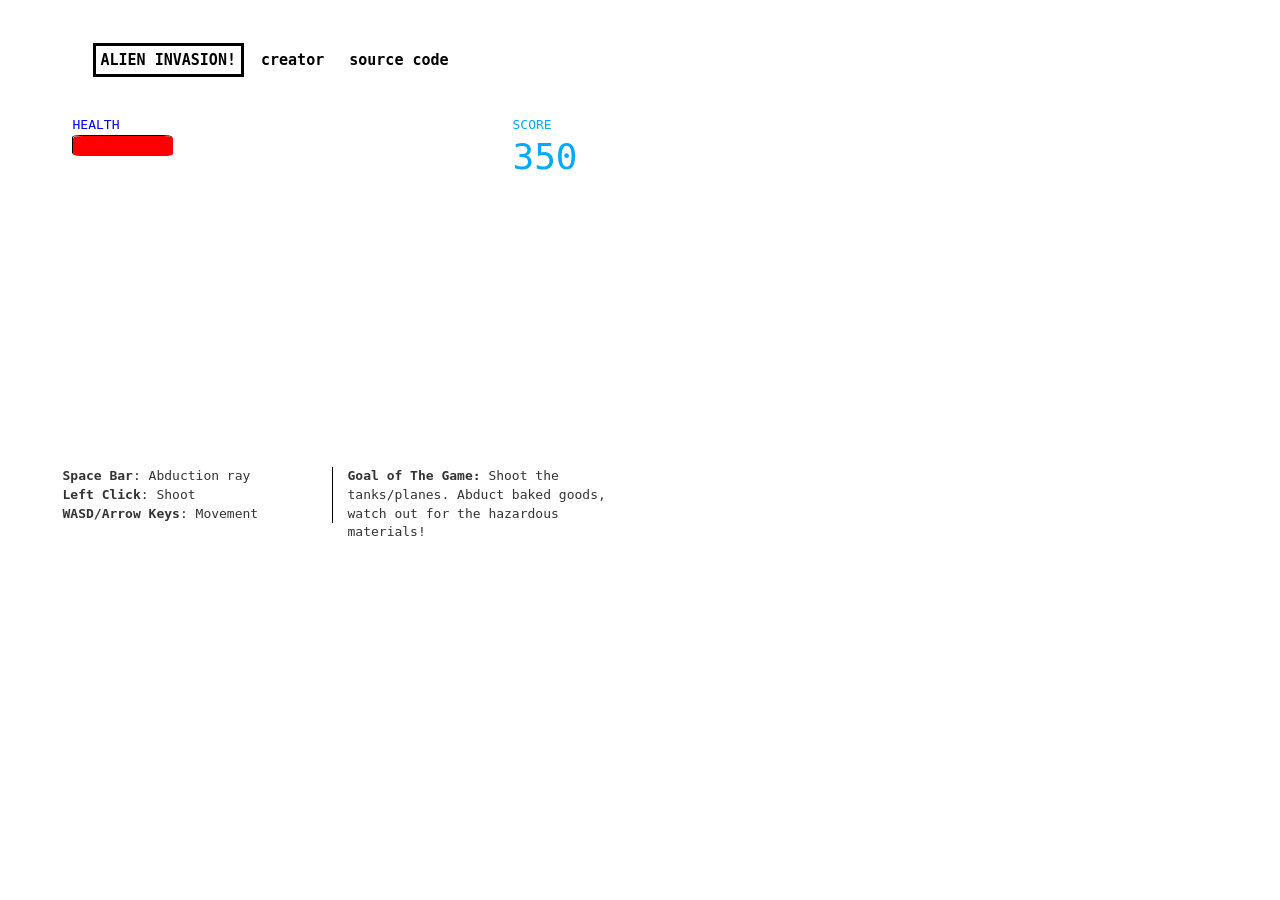
==== index.html @ 5dcaeeac "Re-work js files *Merged game.js and objects.js into alien.invasion.js *Removed blank text file *Mad" ====
<!DOCTYPE html>
<html>
	<head>
		<meta charset="utf-8">
	    <meta http-equiv="X-UA-Compatible" content="IE=edge,chrome=1">
		<title>Alien Invasion!</title>
		<meta name="description" content="AlienInvasion!">
	    <meta name="viewport" content="width=device-width, initial-scale=1, maximum-scale=1">

		<link href="css/alien.invasion.css" rel="stylesheet">
	</head>
	
	<body onload='init()'>
		<div class="container">
			
			<div class="row" id="header">
				<div class="col-sm-6">
					<a class="header active" href="/">ALIEN INVASION!</a>
					<a class="header" href="https://github.com/anothrNick">creator</a>
					<a class="header" href="https://github.com/danpouma/invasionGame">source code</a>
				</div>
			</div>

			<div class="row" id='canvasArea'>
				<canvas id='bCanvas' width='560' height='346'>Browser no canvas</canvas>
				<canvas id='myCanvas' width='560' height='346'>Browser does not support Canvas</canvas>
				<p class='hTitle'>HEALTH</p>
				<div class='hOutline'>
							<div id='health'></div>
				</div>
				<p class='sTitle'>SCORE</p>			
				<p id='score'>350</p>
			</div>
			<div class="row" id="textStuff">
				<div id="instruct">
					<ul>
						<li><strong>Space Bar</strong>: Abduction ray</li>
						<li><strong>Left Click</strong>: Shoot</li>
						<li><strong>WASD/Arrow Keys</strong>: Movement</li>
					</ul>
				</div>
				
				<div id="goal">
					<p><strong>Goal of The Game:</strong> Shoot the tanks/planes. Abduct baked goods, watch out for the hazardous materials!</p>
				</div>
			</div>
		</div>

		<script src="alien.invasion.js"></script>
		<script src="http://ajax.googleapis.com/ajax/libs/jquery/1.7.1/jquery.min.js"></script> 
	</body>
	<div id="preload">
		<!-- load buildings -->
		<img src="assets/buildings/bakery.png" width="1" height="1"/>
		<img src="assets/buildings/buffet.png" width="1" height="1"/>
		<img src="assets/buildings/candyshop.png" width="1" height="1"/>
		<img src="assets/buildings/cigarcenter.png" width="1" height="1"/>
		<img src="assets/buildings/javahut.png" width="1" height="1"/>
		<img src="assets/buildings/pizza.png" width="1" height="1"/>
		<img src="assets/buildings/toxicmill.png" width="1" height="1"/>
		<!-- load clouds -->
		<img src="assets/clouds/cloud01.png" width="1" height="1"/>
		<img src="assets/clouds/cloud02.png" width="1" height="1"/>
		<img src="assets/clouds/cloud03.png" width="1" height="1"/>
		<!-- load trees -->
		<img src="assets/trees/tree01.png" width="1" height="1"/>
		<img src="assets/trees/tree02.png" width="1" height="1"/>

		<img src="assets/roadPaint.png" width="1" height="1"/>
		<img src="assets/background1v2.png" width="1" height="1"/>

		<img src="assets/explosionCycle.png" width="1" height="1"/>
	</div>
</html>
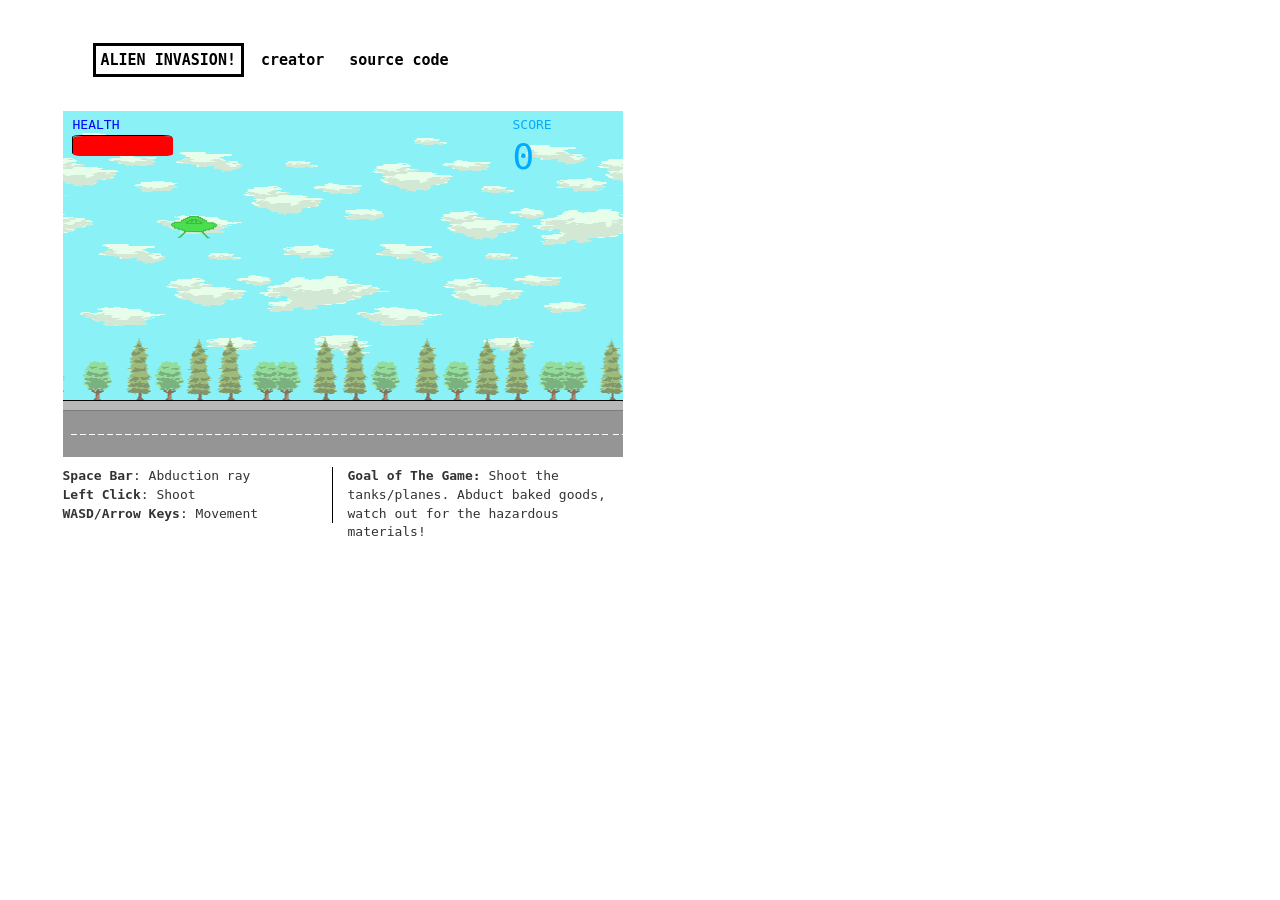
==== commit 270856e7: "Revert "Re-work js files" This reverts commit 5dcaeeac8e71f0dc5f60bd039bf0acfe166ff9de." ====
--- a/index.html
+++ b/index.html
@@ -46,7 +46,8 @@
 			</div>
 		</div>
 
-		<script src="alien.invasion.js"></script>
+		<script src="js/game.js"></script>
+		<script src="js/objects.js"></script>
 		<script src="http://ajax.googleapis.com/ajax/libs/jquery/1.7.1/jquery.min.js"></script> 
 	</body>
 	<div id="preload">
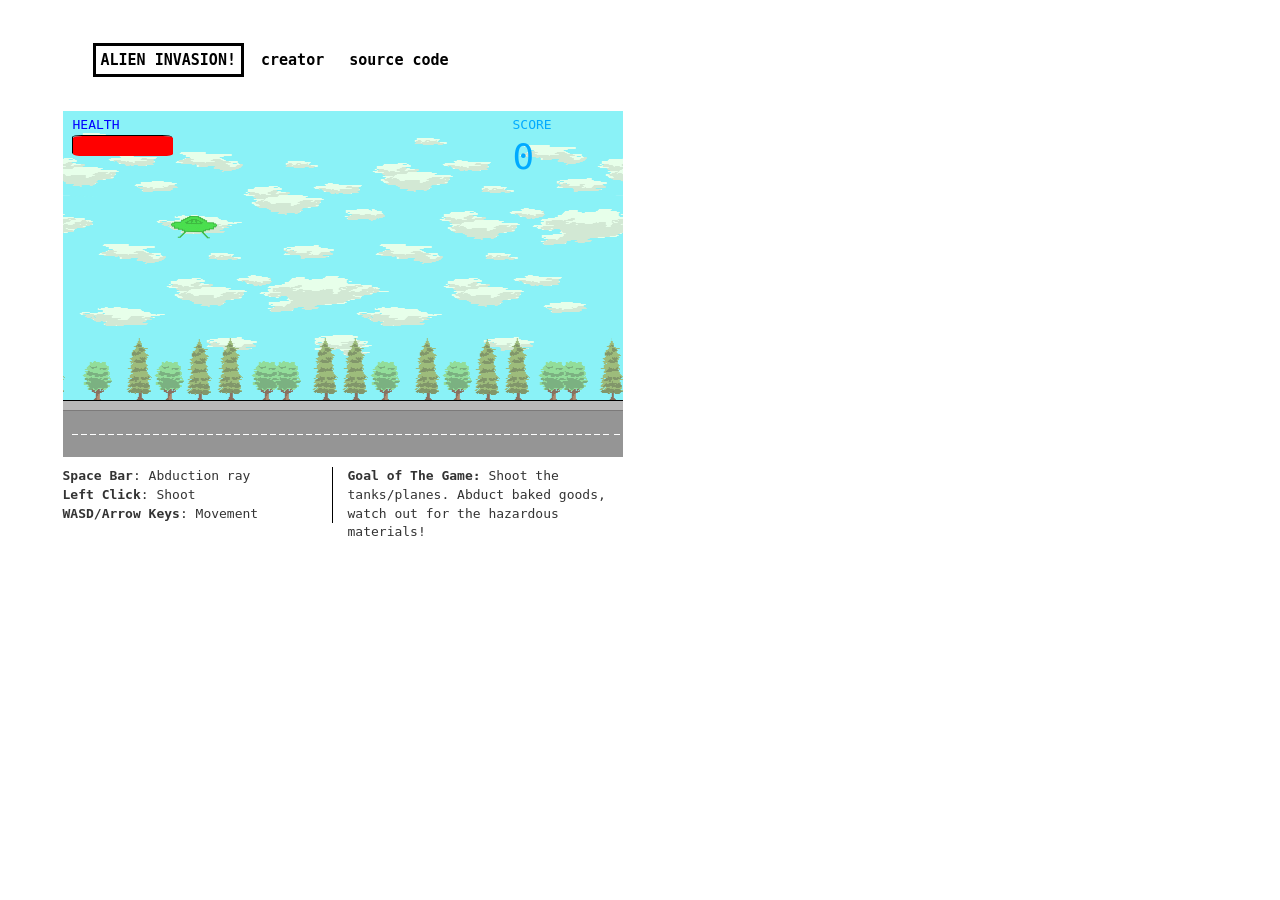
==== commit 9fc893b2: "Re-re-work js Somehow broke the program in my last commit. Verified this commit works... *Merged gam" ====
--- a/index.html
+++ b/index.html
@@ -46,8 +46,7 @@
 			</div>
 		</div>
 
-		<script src="js/game.js"></script>
-		<script src="js/objects.js"></script>
+		<script src="js/alien.invasion.js"></script>
 		<script src="http://ajax.googleapis.com/ajax/libs/jquery/1.7.1/jquery.min.js"></script> 
 	</body>
 	<div id="preload">
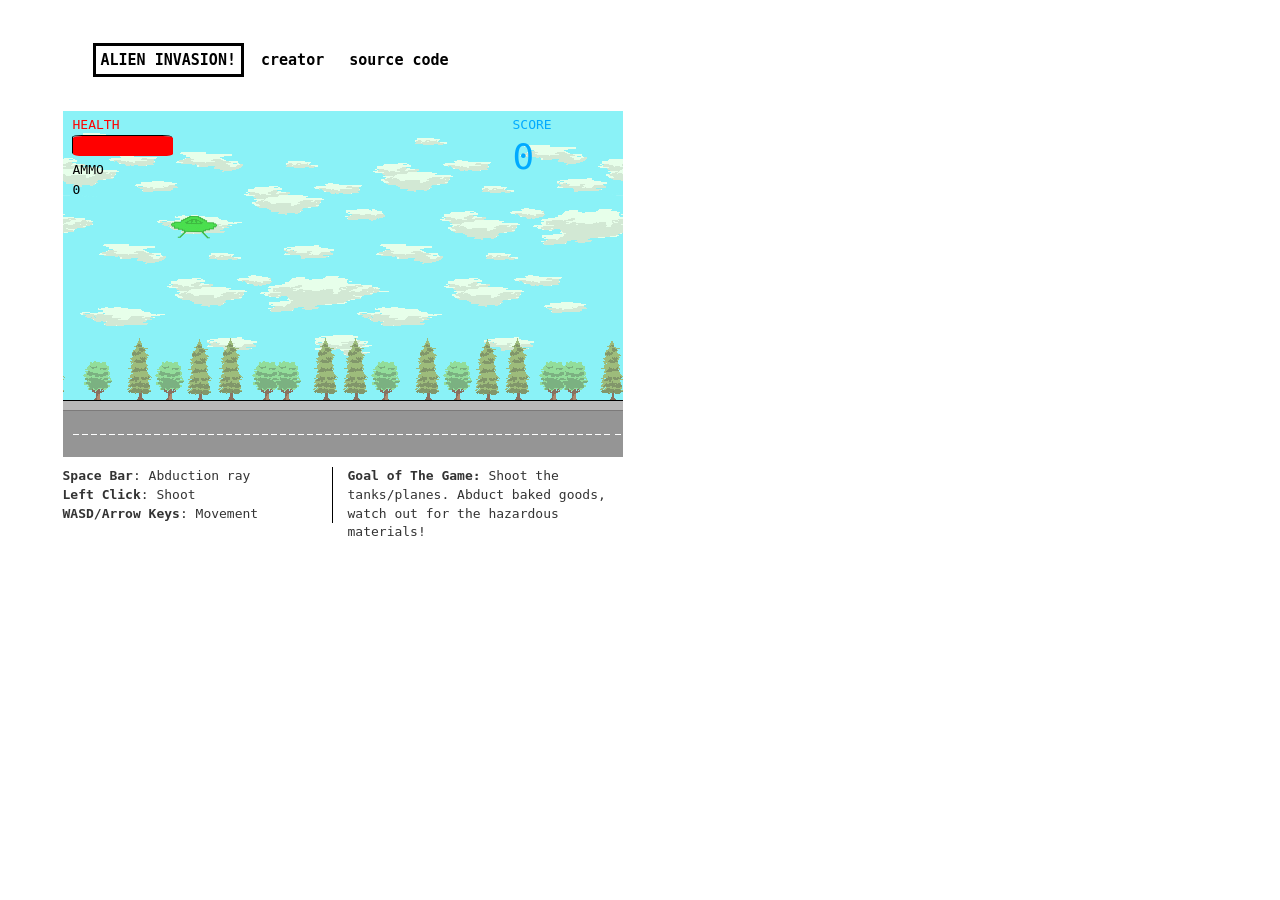
==== commit 4eb4f8c0: "Ammo *Add tracking for ammo left *Ammo left displays onto canvas" ====
--- a/index.html
+++ b/index.html
@@ -28,8 +28,12 @@
 				<div class='hOutline'>
 							<div id='health'></div>
 				</div>
+
+				<p class='aTitle'>AMMO</p>
+				<p id='ammo'>0</p>
+
 				<p class='sTitle'>SCORE</p>			
-				<p id='score'>350</p>
+				<p id='score'>0</p>
 			</div>
 			<div class="row" id="textStuff">
 				<div id="instruct">
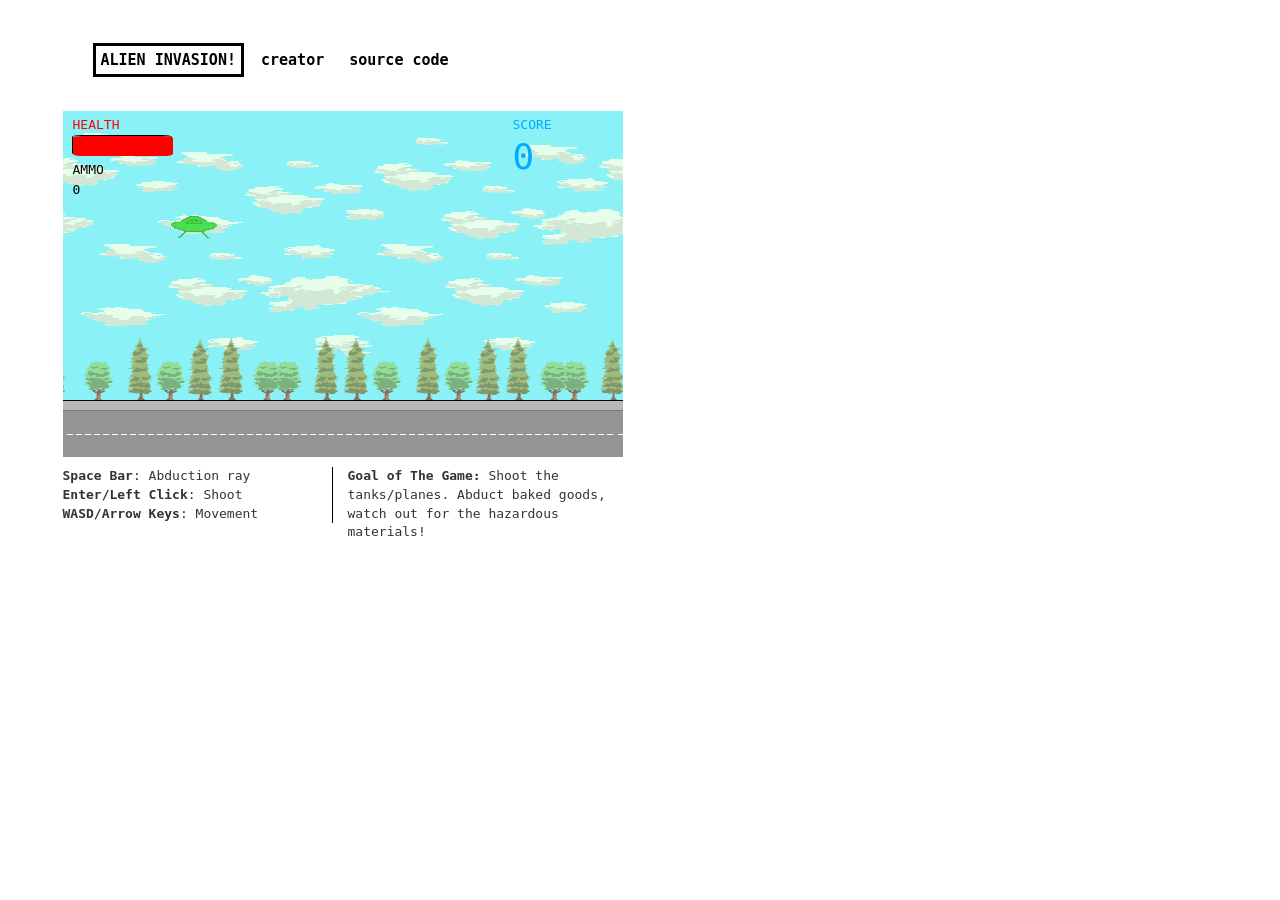
==== commit 0f0b0c1d: "Hitting enter shoots ammo from ship *Added detection for enter key *Hitting enter shoots from ship" ====
--- a/index.html
+++ b/index.html
@@ -39,7 +39,7 @@
 				<div id="instruct">
 					<ul>
 						<li><strong>Space Bar</strong>: Abduction ray</li>
-						<li><strong>Left Click</strong>: Shoot</li>
+						<li><strong>Enter/Left Click</strong>: Shoot</li>
 						<li><strong>WASD/Arrow Keys</strong>: Movement</li>
 					</ul>
 				</div>
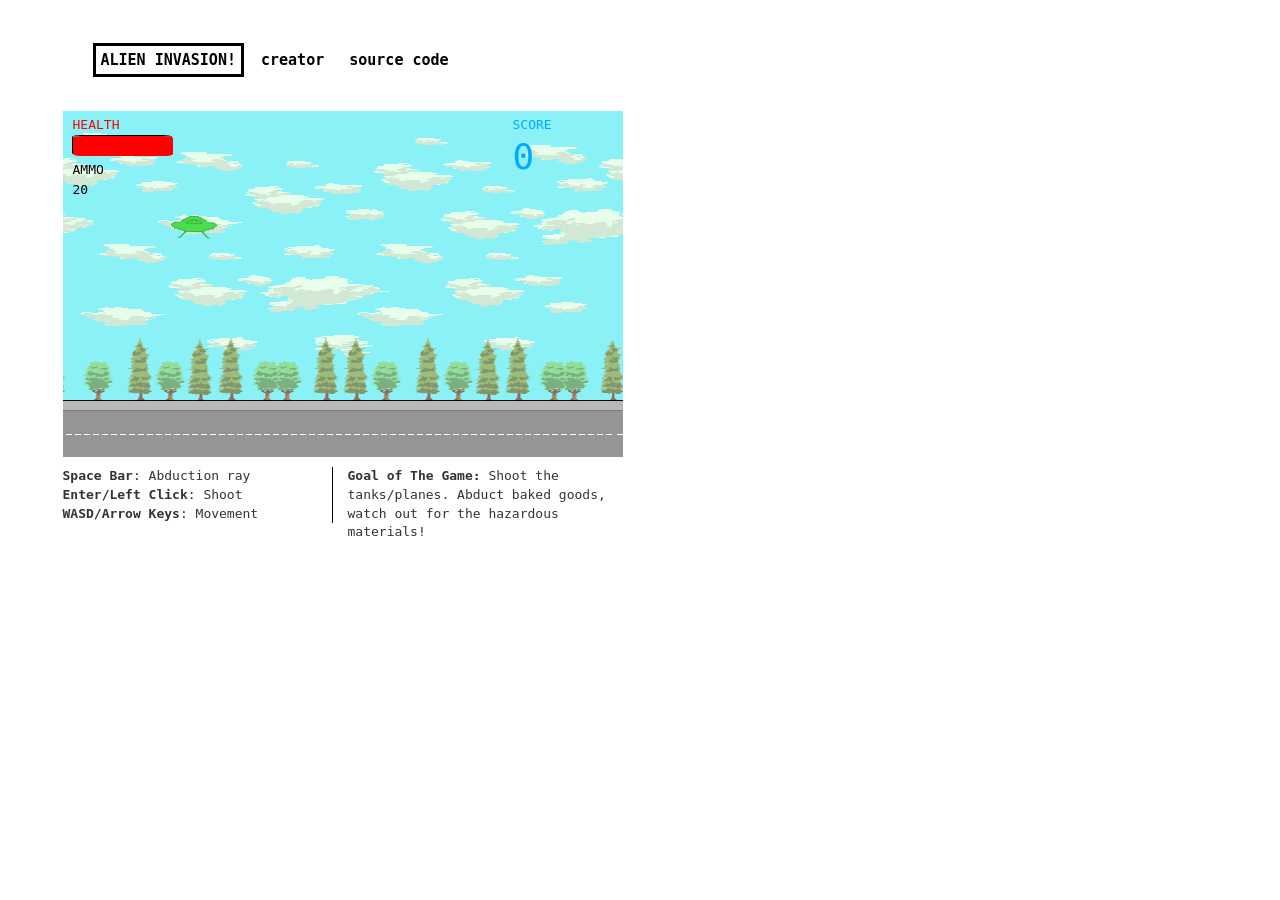
==== commit c0f4a264: "Ammo count and ray pull enhancements *Set starting ammo to 20 *Raying a building grants you 20 ammo " ====
--- a/index.html
+++ b/index.html
@@ -30,7 +30,7 @@
 				</div>
 
 				<p class='aTitle'>AMMO</p>
-				<p id='ammo'>0</p>
+				<p id='ammo'>20</p>
 
 				<p class='sTitle'>SCORE</p>			
 				<p id='score'>0</p>
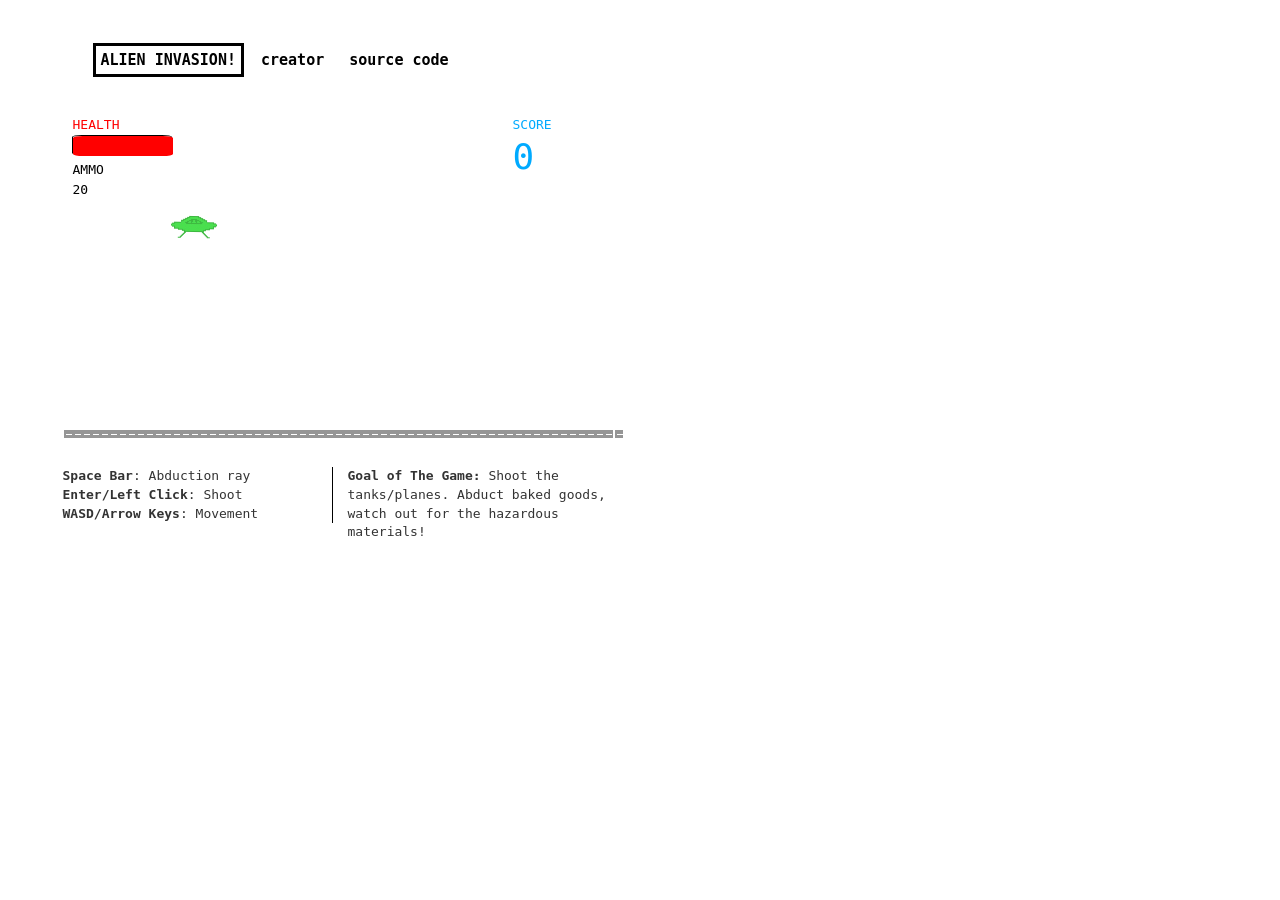
==== commit 7a13e4af: "Key event handler *Re-factored key event handler from if statements to a switch statement *Will be e" ====
--- a/index.html
+++ b/index.html
@@ -9,10 +9,8 @@
 
 		<link href="css/alien.invasion.css" rel="stylesheet">
 	</head>
-	
 	<body onload='init()'>
 		<div class="container">
-			
 			<div class="row" id="header">
 				<div class="col-sm-6">
 					<a class="header active" href="/">ALIEN INVASION!</a>
@@ -20,7 +18,6 @@
 					<a class="header" href="https://github.com/danpouma/invasionGame">source code</a>
 				</div>
 			</div>
-
 			<div class="row" id='canvasArea'>
 				<canvas id='bCanvas' width='560' height='346'>Browser no canvas</canvas>
 				<canvas id='myCanvas' width='560' height='346'>Browser does not support Canvas</canvas>
@@ -28,7 +25,6 @@
 				<div class='hOutline'>
 							<div id='health'></div>
 				</div>
-
 				<p class='aTitle'>AMMO</p>
 				<p id='ammo'>20</p>
 
@@ -49,12 +45,10 @@
 				</div>
 			</div>
 		</div>
-
 		<script src="js/alien.invasion.js"></script>
 		<script src="http://ajax.googleapis.com/ajax/libs/jquery/1.7.1/jquery.min.js"></script> 
 	</body>
 	<div id="preload">
-		<!-- load buildings -->
 		<img src="assets/buildings/bakery.png" width="1" height="1"/>
 		<img src="assets/buildings/buffet.png" width="1" height="1"/>
 		<img src="assets/buildings/candyshop.png" width="1" height="1"/>
@@ -62,17 +56,13 @@
 		<img src="assets/buildings/javahut.png" width="1" height="1"/>
 		<img src="assets/buildings/pizza.png" width="1" height="1"/>
 		<img src="assets/buildings/toxicmill.png" width="1" height="1"/>
-		<!-- load clouds -->
 		<img src="assets/clouds/cloud01.png" width="1" height="1"/>
 		<img src="assets/clouds/cloud02.png" width="1" height="1"/>
 		<img src="assets/clouds/cloud03.png" width="1" height="1"/>
-		<!-- load trees -->
 		<img src="assets/trees/tree01.png" width="1" height="1"/>
 		<img src="assets/trees/tree02.png" width="1" height="1"/>
-
 		<img src="assets/roadPaint.png" width="1" height="1"/>
 		<img src="assets/background1v2.png" width="1" height="1"/>
-
 		<img src="assets/explosionCycle.png" width="1" height="1"/>
 	</div>
 </html>
